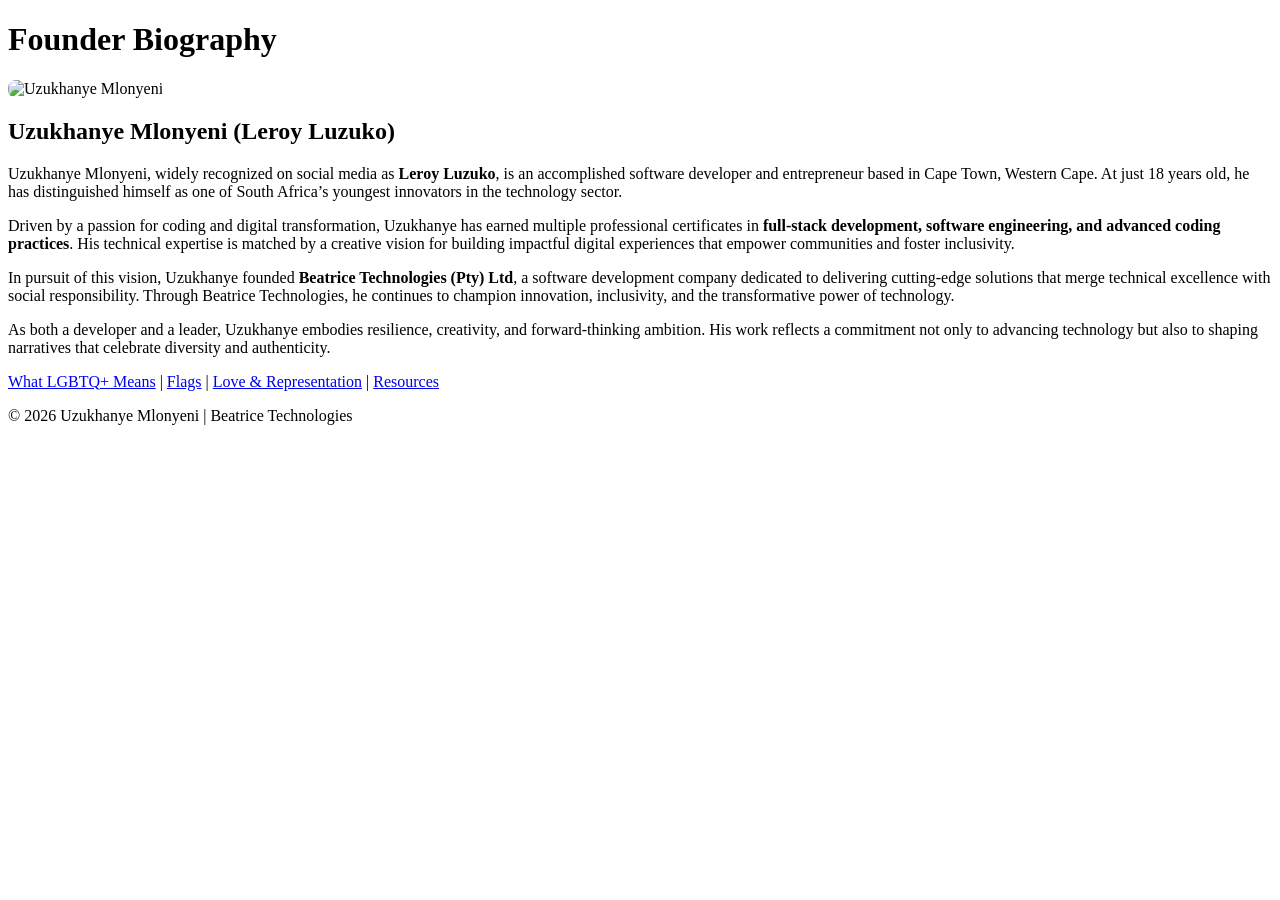
==== index.html @ a753db29 "Create index.html" ====
<!DOCTYPE html>
<html lang="en">
<head>
  <meta charset="UTF-8">
  <title>Founder - Uzukhanye Mlonyeni</title>
  <link rel="stylesheet" href="css/style.css">
</head>
<body>
  <header>
    <h1>Founder Biography</h1>
  </header>

  <main>
    <section>
      <img src="images/uzukhanye.jpg" alt="Uzukhanye Mlonyeni" width="250" style="border-radius:8px;">
      <h2>Uzukhanye Mlonyeni (Leroy Luzuko)</h2>
      <p>
        Uzukhanye Mlonyeni, widely recognized on social media as <strong>Leroy Luzuko</strong>, 
        is an accomplished software developer and entrepreneur based in Cape Town, Western Cape. 
        At just 18 years old, he has distinguished himself as one of South Africa’s youngest innovators 
        in the technology sector.
      </p>
      <p>
        Driven by a passion for coding and digital transformation, Uzukhanye has earned multiple 
        professional certificates in <strong>full-stack development, software engineering, and advanced coding practices</strong>. 
        His technical expertise is matched by a creative vision for building impactful digital experiences 
        that empower communities and foster inclusivity.
      </p>
      <p>
        In pursuit of this vision, Uzukhanye founded <strong>Beatrice Technologies (Pty) Ltd</strong>, 
        a software development company dedicated to delivering cutting-edge solutions that merge 
        technical excellence with social responsibility. Through Beatrice Technologies, he continues 
        to champion innovation, inclusivity, and the transformative power of technology.
      </p>
      <p>
        As both a developer and a leader, Uzukhanye embodies resilience, creativity, and forward-thinking ambition. 
        His work reflects a commitment not only to advancing technology but also to shaping narratives 
        that celebrate diversity and authenticity.
      </p>
    </section>

    <nav>
      <a href="meaning.html">What LGBTQ+ Means</a> |
      <a href="flags.html">Flags</a> |
      <a href="love.html">Love & Representation</a> |
      <a href="resources.html">Resources</a>
    </nav>
  </main>

  <footer>
    <p>© 2026 Uzukhanye Mlonyeni | Beatrice Technologies</p>
  </footer>
</body>
</html>
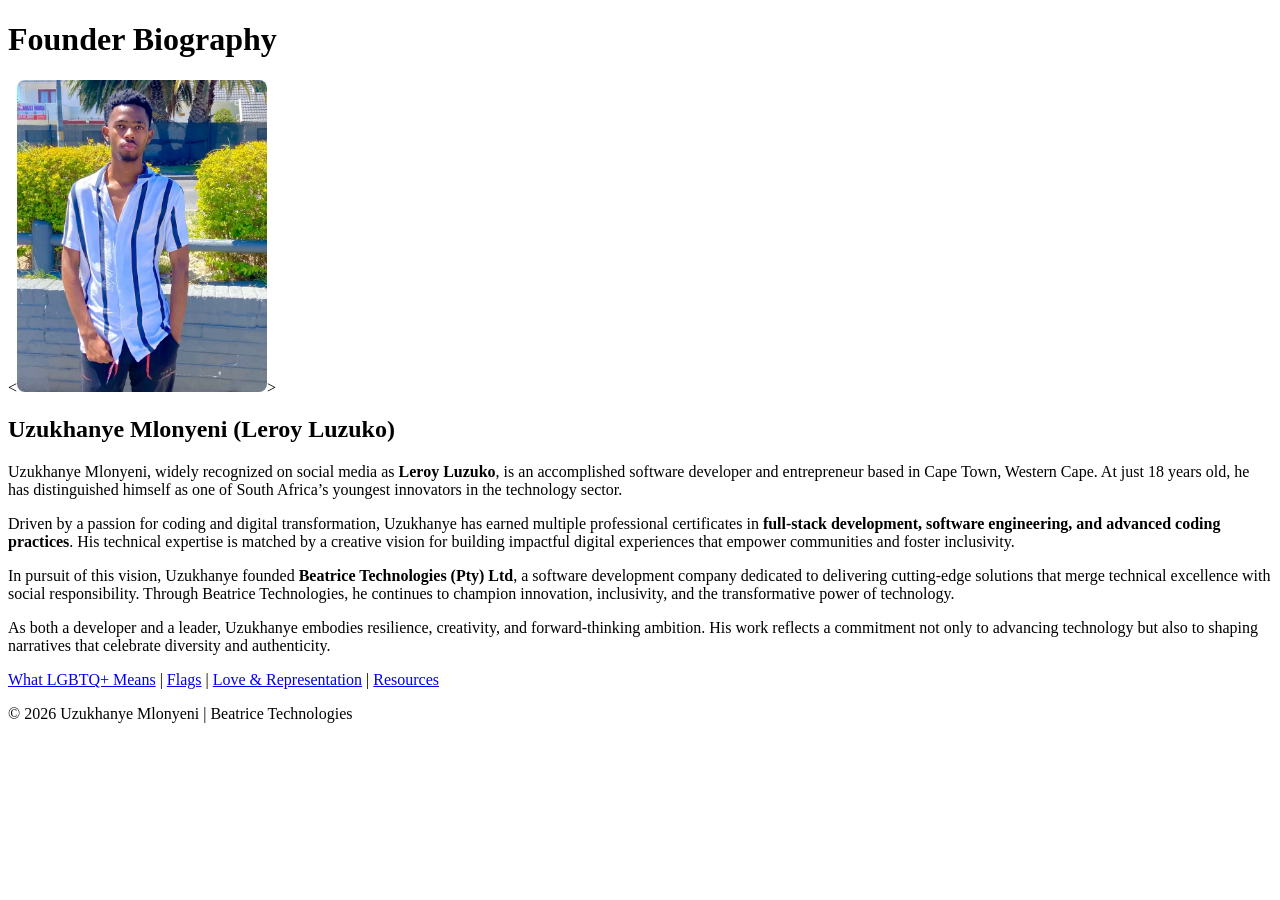
==== commit acb8e951: "Update index.html" ====
--- a/index.html
+++ b/index.html
@@ -1,6 +1,7 @@
 <!DOCTYPE html>
 <html lang="en">
 <head>
+  <link rel="stylesheet" href="css/style.css">
   <meta charset="UTF-8">
   <title>Founder - Uzukhanye Mlonyeni</title>
   <link rel="stylesheet" href="css/style.css">
@@ -12,7 +13,7 @@
 
   <main>
     <section>
-      <img src="images/uzukhanye.jpg" alt="Uzukhanye Mlonyeni" width="250" style="border-radius:8px;">
+      <<img src="1767537866315.jpg" alt="Uzukhanye Mloyeni" width="250" style="border-radius:8px;">>
       <h2>Uzukhanye Mlonyeni (Leroy Luzuko)</h2>
       <p>
         Uzukhanye Mlonyeni, widely recognized on social media as <strong>Leroy Luzuko</strong>, 
